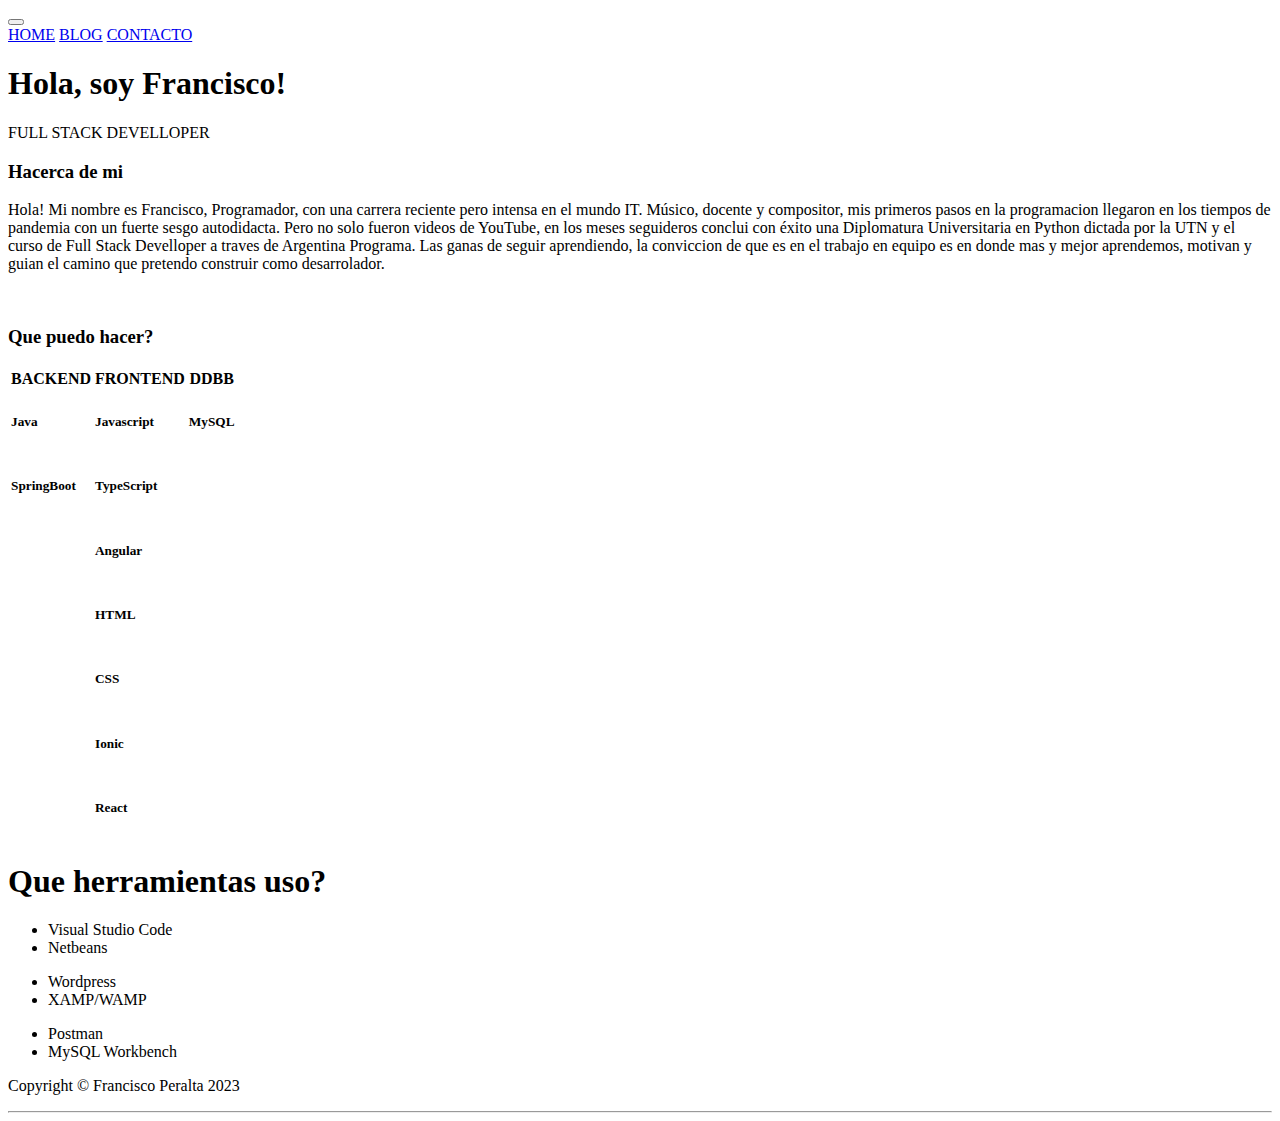
==== index.html @ 32be6c23 "commit final" ====
<!DOCTYPE html>
<html lang="en">

<head>
  <meta charset="UTF-8">
  <meta http-equiv="X-UA-Compatible" content="IE=edge">
  <meta name="viewport" content="width=device-width, initial-scale=1.0">
  <title>Francisco Peralta Dev</title>
  <link href="https://cdn.jsdelivr.net/npm/bootstrap@5.3.0-alpha3/dist/css/bootstrap.min.css" rel="stylesheet"
    integrity="sha384-KK94CHFLLe+nY2dmCWGMq91rCGa5gtU4mk92HdvYe+M/SXH301p5ILy+dN9+nJOZ" crossorigin="anonymous">
  <script src="https://cdn.jsdelivr.net/npm/bootstrap@5.3.0-alpha3/dist/js/bootstrap.bundle.min.js"
    integrity="sha384-ENjdO4Dr2bkBIFxQpeoTz1HIcje39Wm4jDKdf19U8gI4ddQ3GYNS7NTKfAdVQSZe"
    crossorigin="anonymous"></script>
  <link href="style.css" rel="stylesheet">
  <link rel="preconnect" href="https://fonts.googleapis.com">
  <link rel="preconnect" href="https://fonts.gstatic.com" crossorigin>
  <link href="https://fonts.googleapis.com/css2?family=Nabla&family=Oswald:wght@300;400;500;600;700&family=Poppins:wght@400;500;600&family=Secular+One&display=swap" rel="stylesheet">
</head>

<body>

  <!-- NAVBAR -->


  <nav class="navbar navbar-expand-lg bg-body-tertiary">
    <div class="container-fluid text-center">
      <button class="navbar-toggler" type="button" data-bs-toggle="collapse" data-bs-target="#navbarNavAltMarkup"
        aria-controls="navbarNavAltMarkup" aria-expanded="false" aria-label="Toggle navigation">
        <span class="navbar-toggler-icon"></span>
      </button>
      <div class="collapse navbar-collapse justify-content-center" id="navbarNavAltMarkup">
        <div class="navbar-nav fuente-navbar">
          <a class="nav-link active" href="index.html">HOME</a>
          <a class="nav-link active" href="posts.html">BLOG</a>
          <a class="nav-link active" href="contacto.html">CONTACTO</a>
        </div>
      </div>
    </div>
  </nav>

  <!-- HOME -->

  <div class="contenedor-img-home">
    <h1 id="nombre" class="titulo-central">Hola, soy Francisco!</h1>
    <p class="subtitulo-central">FULL STACK DEVELLOPER</p>
  </div>

  <!-- ACERCA DE MI -->

  <div class="container">
    <h3 class="titulos text-center mt-5 mb-5">Hacerca de mi</h3>
    <p class="parrafo-proy mb-5">
      Hola! Mi nombre es Francisco, Programador, con una carrera reciente pero intensa en el mundo IT. Músico, docente y compositor, mis primeros pasos en la programacion llegaron en los tiempos de pandemia con un fuerte sesgo autodidacta. Pero no solo fueron videos de YouTube, en los meses seguideros conclui con éxito una Diplomatura Universitaria en Python dictada por la UTN y el curso de Full Stack Develloper a traves de Argentina Programa. Las ganas de seguir aprendiendo, la conviccion de que es en el trabajo en equipo es en donde mas y mejor aprendemos, motivan y guian el camino que pretendo construir como desarrolador.
    </p>
    <br>
  </div>

  <!-- SKILLS -->

  <div class="fondo-skills">
    <div class="container p-3">
      <h3 class="titulos text-center mt-5 mb-5">Que puedo hacer?</h3>
      
      <table class="table caption-top fuente-skills">
        <thead>
          <tr class="text-center subtitulo-central">
            <th scope="col">BACKEND</th>
            <th scope="col">FRONTEND</th>
            <th scope="col">DDBB</th>
          </tr>
        </thead>
        <tbody class="text-center">
  
          <tr>

            <td>
              <h5>Java</h5>
              <div class="progress" role="progressbar" aria-label="Success striped example" aria-valuenow="25" aria-valuemin="0" aria-valuemax="100">
                <div class="progress-bar progress-bar-striped bg-success" style="width: 40%"></div>
              </div>
            </td>

            <td>
              <h5>Javascript</h5>
              <div class="progress" role="progressbar" aria-label="Success striped example" aria-valuenow="25" aria-valuemin="0" aria-valuemax="100">
                <div class="progress-bar progress-bar-striped bg-success" style="width: 70%"></div>
              </div>

            <td>
              <h5>MySQL</h5>
              <div class="progress" role="progressbar" aria-label="Success striped example" aria-valuenow="25" aria-valuemin="0" aria-valuemax="100">
                <div class="progress-bar progress-bar-striped bg-success" style="width: 40%"></div>
              </div>
            </td>

          </tr>

          <tr>

            <td>
              <h5>SpringBoot</h5>
              <div class="progress" role="progressbar" aria-label="Success striped example" aria-valuenow="25" aria-valuemin="0" aria-valuemax="100">
                <div class="progress-bar progress-bar-striped bg-success" style="width: 50%"></div>
              </div>
            </td>

            <td>
              <h5>TypeScript</h5>
              <div class="progress" role="progressbar" aria-label="Success striped example" aria-valuenow="25" aria-valuemin="0" aria-valuemax="100">
                <div class="progress-bar progress-bar-striped bg-success" style="width: 61%"></div>
              </div>
            </td>

            <td>
            </td>
          </tr>

          <tr>

            <td>

            </td>
            
            <td>
              <h5>Angular</h5>
              <div class="progress" role="progressbar" aria-label="Success striped example" aria-valuenow="25" aria-valuemin="0" aria-valuemax="100">
                <div class="progress-bar progress-bar-striped bg-success" style="width: 70%"></div>
              </div>
            </td>
            <td>
  
            </td>
          </tr>
  
          <tr>
            <td>
  
            </td>
            
            <td>            
              <h5>HTML</h5>
              <div class="progress" role="progressbar" aria-label="Success striped example" aria-valuenow="25" aria-valuemin="0" aria-valuemax="100">
                <div class="progress-bar progress-bar-striped bg-success" style="width: 90%"></div>
              </div>
            </td>
            <td>
  
            </td>
          </tr>
  
          <tr>
            <td>
  
            </td>
            <td>
              <h5>CSS</h5>
              <div class="progress" role="progressbar" aria-label="Success striped example" aria-valuenow="25" aria-valuemin="0" aria-valuemax="100">
                <div class="progress-bar progress-bar-striped bg-success" style="width: 85%"></div>
              </div>
            </td>
            <td>
  
            </td>
          </tr>
  
          <tr>
            <td>
  
            </td>
            <td>
              <h5>Ionic</h5>
              <div class="progress" role="progressbar" aria-label="Success striped example" aria-valuenow="25" aria-valuemin="0" aria-valuemax="100">
                <div class="progress-bar progress-bar-striped bg-success" style="width: 40%"></div>
              </div>
            </td>
            <td>
  
            </td>
          </tr>
  
          <tr>
            <td>
            </td>
            <td>
              <h5>React</h5>
              <div class="progress" role="progressbar" aria-label="Success striped example" aria-valuenow="25" aria-valuemin="0" aria-valuemax="100">
                <div class="progress-bar progress-bar-striped bg-success" style="width: 35%"></div>
              </div>
            </td>
            <td>
            </td>
          </tr>

          
        </tbody>
      </table>

      </div>

      <div class="container p-3 text-center">
        <h1 class="titulos">Que herramientas uso?</h1>
        <div class="row herramientas">
          <div class="col">
            <ul>
              <li>
                Visual Studio Code
              </li>
              <li>
                Netbeans
              </li>
            </ul>  
          </div>
          <div class="col">
            <ul>
              <li>
                Wordpress
              </li>
              <li>
                XAMP/WAMP
              </li>
            </ul>  
          </div>
          <div class="col">
            <ul>
              <li>
                Postman
              </li>
              <li>
                MySQL Workbench
              </li>
            </ul>  
          </div>
        </div>
      </div>
  </div>

  <div class="text-center mt-5">
    <p class="copy">Copyright © Francisco Peralta 2023</p>
    <hr>
  </div>


  <script src="fondo.js"></script>
</body>

</html>
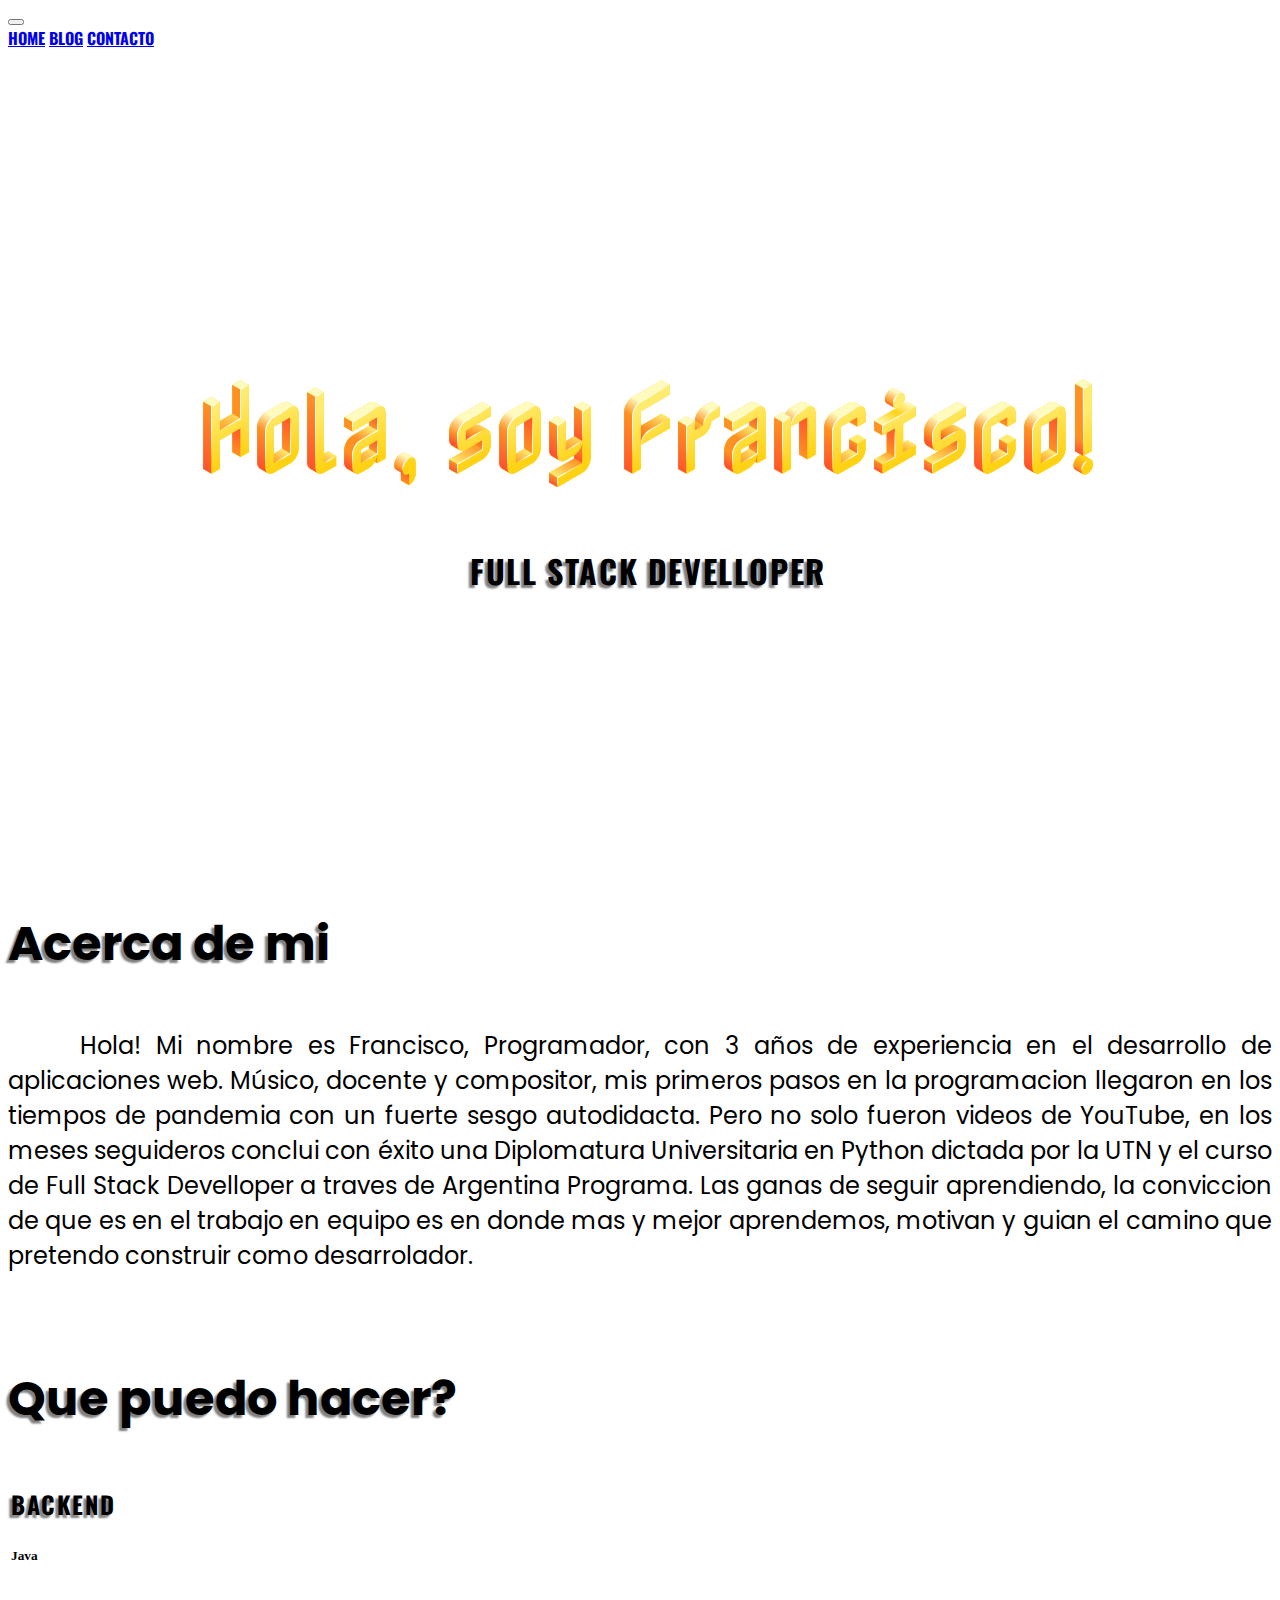
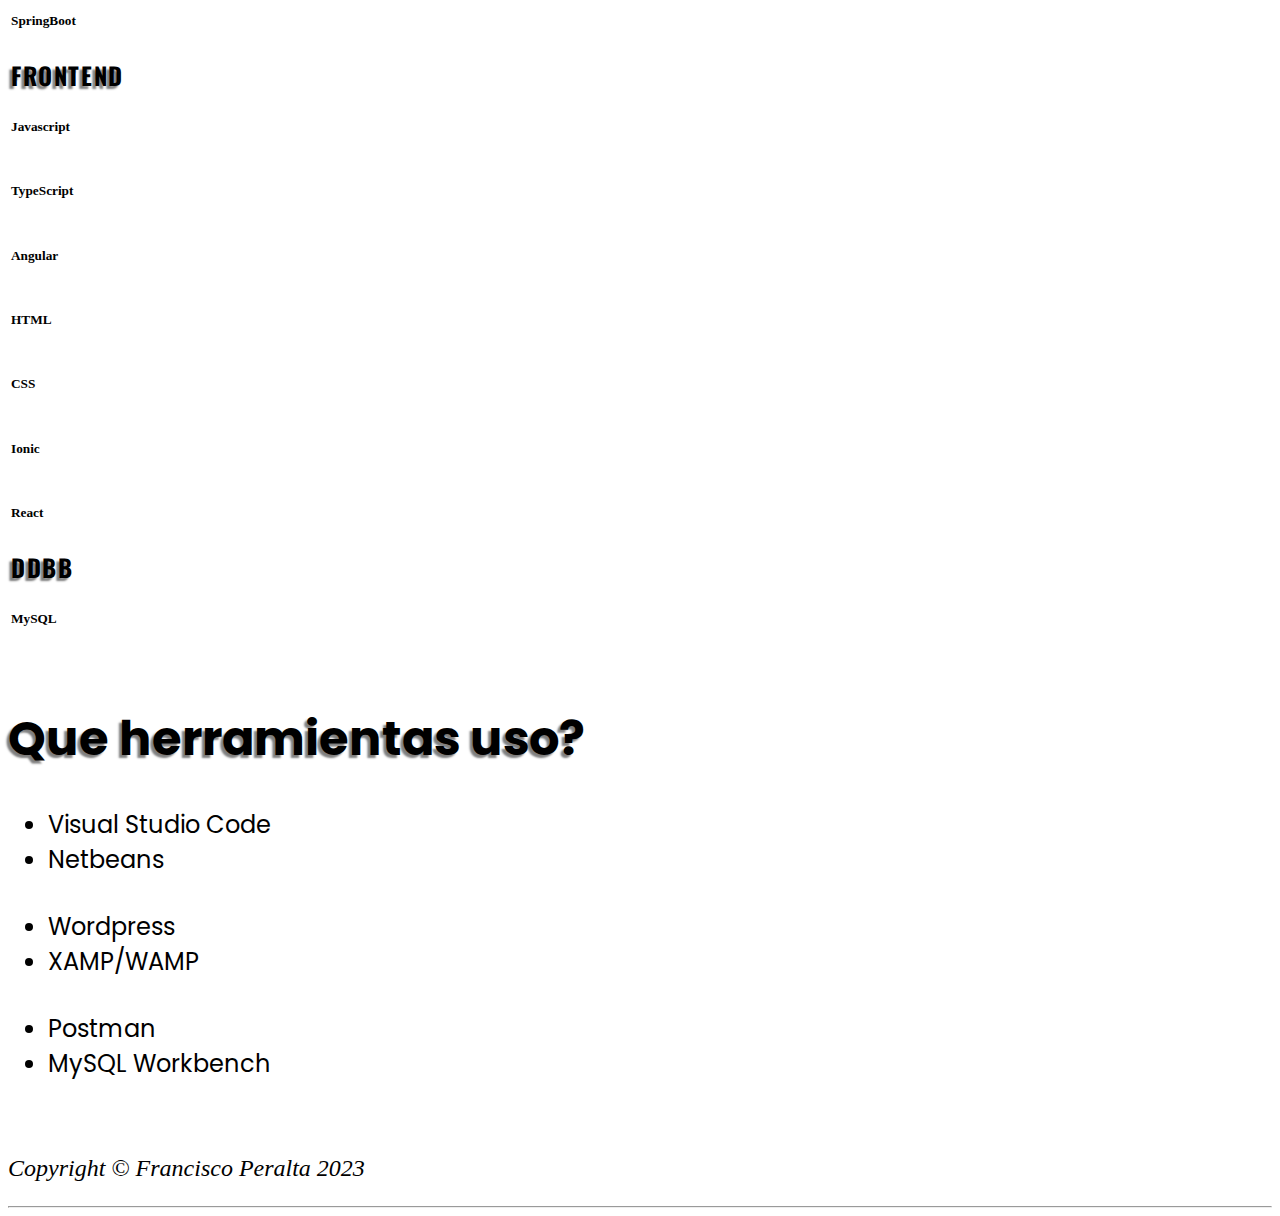
==== commit d0ec58a3: "modifique fuentes, agregue img para wp" ====
--- a/index.html
+++ b/index.html
@@ -5,6 +5,11 @@
   <meta charset="UTF-8">
   <meta http-equiv="X-UA-Compatible" content="IE=edge">
   <meta name="viewport" content="width=device-width, initial-scale=1.0">
+  <meta property="og:title" content="Francisco Peralta Dev">
+  <meta property="og:description" content="Mi portfolio como desarrollador">
+  <meta property="og:image" content="Imgs/nube-blanca.jpg">
+  <meta property="og:url" content="https://tati1983.github.io/web-site/index.html">
+  <meta property="og:type" content="website">
   <title>Francisco Peralta Dev</title>
   <link href="https://cdn.jsdelivr.net/npm/bootstrap@5.3.0-alpha3/dist/css/bootstrap.min.css" rel="stylesheet"
     integrity="sha384-KK94CHFLLe+nY2dmCWGMq91rCGa5gtU4mk92HdvYe+M/SXH301p5ILy+dN9+nJOZ" crossorigin="anonymous">
@@ -48,9 +53,9 @@
   <!-- ACERCA DE MI -->
 
   <div class="container">
-    <h3 class="titulos text-center mt-5 mb-5">Hacerca de mi</h3>
+    <h3 class="titulos text-center mt-5 mb-5">Acerca de mi</h3>
     <p class="parrafo-proy mb-5">
-      Hola! Mi nombre es Francisco, Programador, con una carrera reciente pero intensa en el mundo IT. Músico, docente y compositor, mis primeros pasos en la programacion llegaron en los tiempos de pandemia con un fuerte sesgo autodidacta. Pero no solo fueron videos de YouTube, en los meses seguideros conclui con éxito una Diplomatura Universitaria en Python dictada por la UTN y el curso de Full Stack Develloper a traves de Argentina Programa. Las ganas de seguir aprendiendo, la conviccion de que es en el trabajo en equipo es en donde mas y mejor aprendemos, motivan y guian el camino que pretendo construir como desarrolador.
+      Hola! Mi nombre es Francisco, Programador, con 3 años de experiencia en el desarrollo de aplicaciones web. Músico, docente y compositor, mis primeros pasos en la programacion llegaron en los tiempos de pandemia con un fuerte sesgo autodidacta. Pero no solo fueron videos de YouTube, en los meses seguideros conclui con éxito una Diplomatura Universitaria en Python dictada por la UTN y el curso de Full Stack Develloper a traves de Argentina Programa. Las ganas de seguir aprendiendo, la conviccion de que es en el trabajo en equipo es en donde mas y mejor aprendemos, motivan y guian el camino que pretendo construir como desarrolador.
     </p>
     <br>
   </div>
@@ -59,180 +64,167 @@
 
   <div class="fondo-skills">
     <div class="container p-3">
+  
       <h3 class="titulos text-center mt-5 mb-5">Que puedo hacer?</h3>
-      
-      <table class="table caption-top fuente-skills">
-        <thead>
-          <tr class="text-center subtitulo-central">
-            <th scope="col">BACKEND</th>
-            <th scope="col">FRONTEND</th>
-            <th scope="col">DDBB</th>
-          </tr>
-        </thead>
-        <tbody class="text-center">
-  
-          <tr>
-
-            <td>
-              <h5>Java</h5>
-              <div class="progress" role="progressbar" aria-label="Success striped example" aria-valuenow="25" aria-valuemin="0" aria-valuemax="100">
-                <div class="progress-bar progress-bar-striped bg-success" style="width: 40%"></div>
-              </div>
-            </td>
-
-            <td>
-              <h5>Javascript</h5>
-              <div class="progress" role="progressbar" aria-label="Success striped example" aria-valuenow="25" aria-valuemin="0" aria-valuemax="100">
-                <div class="progress-bar progress-bar-striped bg-success" style="width: 70%"></div>
-              </div>
-
-            <td>
-              <h5>MySQL</h5>
-              <div class="progress" role="progressbar" aria-label="Success striped example" aria-valuenow="25" aria-valuemin="0" aria-valuemax="100">
-                <div class="progress-bar progress-bar-striped bg-success" style="width: 40%"></div>
-              </div>
-            </td>
-
-          </tr>
-
-          <tr>
-
-            <td>
-              <h5>SpringBoot</h5>
-              <div class="progress" role="progressbar" aria-label="Success striped example" aria-valuenow="25" aria-valuemin="0" aria-valuemax="100">
-                <div class="progress-bar progress-bar-striped bg-success" style="width: 50%"></div>
-              </div>
-            </td>
-
-            <td>
-              <h5>TypeScript</h5>
-              <div class="progress" role="progressbar" aria-label="Success striped example" aria-valuenow="25" aria-valuemin="0" aria-valuemax="100">
-                <div class="progress-bar progress-bar-striped bg-success" style="width: 61%"></div>
-              </div>
-            </td>
-
-            <td>
-            </td>
-          </tr>
-
-          <tr>
-
-            <td>
-
-            </td>
-            
-            <td>
-              <h5>Angular</h5>
-              <div class="progress" role="progressbar" aria-label="Success striped example" aria-valuenow="25" aria-valuemin="0" aria-valuemax="100">
-                <div class="progress-bar progress-bar-striped bg-success" style="width: 70%"></div>
-              </div>
-            </td>
-            <td>
-  
-            </td>
-          </tr>
-  
-          <tr>
-            <td>
-  
-            </td>
-            
-            <td>            
-              <h5>HTML</h5>
-              <div class="progress" role="progressbar" aria-label="Success striped example" aria-valuenow="25" aria-valuemin="0" aria-valuemax="100">
-                <div class="progress-bar progress-bar-striped bg-success" style="width: 90%"></div>
-              </div>
-            </td>
-            <td>
-  
-            </td>
-          </tr>
-  
-          <tr>
-            <td>
-  
-            </td>
-            <td>
-              <h5>CSS</h5>
-              <div class="progress" role="progressbar" aria-label="Success striped example" aria-valuenow="25" aria-valuemin="0" aria-valuemax="100">
-                <div class="progress-bar progress-bar-striped bg-success" style="width: 85%"></div>
-              </div>
-            </td>
-            <td>
-  
-            </td>
-          </tr>
-  
-          <tr>
-            <td>
-  
-            </td>
-            <td>
-              <h5>Ionic</h5>
-              <div class="progress" role="progressbar" aria-label="Success striped example" aria-valuenow="25" aria-valuemin="0" aria-valuemax="100">
-                <div class="progress-bar progress-bar-striped bg-success" style="width: 40%"></div>
-              </div>
-            </td>
-            <td>
-  
-            </td>
-          </tr>
-  
-          <tr>
-            <td>
-            </td>
-            <td>
-              <h5>React</h5>
-              <div class="progress" role="progressbar" aria-label="Success striped example" aria-valuenow="25" aria-valuemin="0" aria-valuemax="100">
-                <div class="progress-bar progress-bar-striped bg-success" style="width: 35%"></div>
-              </div>
-            </td>
-            <td>
-            </td>
-          </tr>
-
-          
-        </tbody>
-      </table>
-
+  
+      <div class="row">
+  
+        <div class="col-sm-12 col-md-4">
+          <table class="table caption-top fuente-skills">
+            <thead>
+              <tr class="text-center subtitulo-central">
+                <th scope="col">BACKEND</th>
+              </tr>
+            </thead>
+            <tbody class="text-center">
+              <tr>
+                <td>
+                  <h5>Java</h5>
+                  <div class="progress" role="progressbar" aria-label="Success striped example" aria-valuenow="25" aria-valuemin="0" aria-valuemax="100">
+                    <div class="progress-bar progress-bar-striped bg-success" style="width: 40%"></div>
+                  </div>
+                </td>
+              </tr>
+              <tr>
+                <td>
+                  <h5>SpringBoot</h5>
+                  <div class="progress" role="progressbar" aria-label="Success striped example" aria-valuenow="25" aria-valuemin="0" aria-valuemax="100">
+                    <div class="progress-bar progress-bar-striped bg-success" style="width: 50%"></div>
+                  </div>
+                </td>
+              </tr>
+            </tbody>
+          </table>
+        </div>
+  
+        <div class="col-sm-12 col-md-4">
+          <table class="table caption-top fuente-skills">
+            <thead>
+              <tr class="text-center subtitulo-central">
+                <th scope="col">FRONTEND</th>
+              </tr>
+            </thead>
+            <tbody class="text-center">
+              <tr>
+                <td>
+                  <h5>Javascript</h5>
+                  <div class="progress" role="progressbar" aria-label="Success striped example" aria-valuenow="25" aria-valuemin="0" aria-valuemax="100">
+                    <div class="progress-bar progress-bar-striped bg-success" style="width: 70%"></div>
+                  </div>
+                </td>
+              </tr>
+              <tr>
+                <td>
+                  <h5>TypeScript</h5>
+                  <div class="progress" role="progressbar" aria-label="Success striped example" aria-valuenow="25" aria-valuemin="0" aria-valuemax="100">
+                    <div class="progress-bar progress-bar-striped bg-success" style="width: 61%"></div>
+                  </div>
+                </td>
+              </tr>
+              <tr>
+                <td>
+                  <h5>Angular</h5>
+                  <div class="progress" role="progressbar" aria-label="Success striped example" aria-valuenow="25" aria-valuemin="0" aria-valuemax="100">
+                    <div class="progress-bar progress-bar-striped bg-success" style="width: 70%"></div>
+                  </div>
+                </td>
+              </tr>
+              <tr>
+                <td>
+                  <h5>HTML</h5>
+                  <div class="progress" role="progressbar" aria-label="Success striped example" aria-valuenow="25" aria-valuemin="0" aria-valuemax="100">
+                    <div class="progress-bar progress-bar-striped bg-success" style="width: 90%"></div>
+                  </div>
+                </td>
+              </tr>
+              <tr>
+                <td>
+                  <h5>CSS</h5>
+                  <div class="progress" role="progressbar" aria-label="Success striped example" aria-valuenow="25" aria-valuemin="0" aria-valuemax="100">
+                    <div class="progress-bar progress-bar-striped bg-success" style="width: 85%"></div>
+                  </div>
+                </td>
+              </tr>
+              <tr>
+                <td>
+                  <h5>Ionic</h5>
+                  <div class="progress" role="progressbar" aria-label="Success striped example" aria-valuenow="25" aria-valuemin="0" aria-valuemax="100">
+                    <div class="progress-bar progress-bar-striped bg-success" style="width: 40%"></div>
+                  </div>
+                </td>
+              </tr>
+              <tr>
+                <td>
+                  <h5>React</h5>
+                  <div class="progress" role="progressbar" aria-label="Success striped example" aria-valuenow="25" aria-valuemin="0" aria-valuemax="100">
+                    <div class="progress-bar progress-bar-striped bg-success" style="width: 35%"></div>
+                  </div>
+                </td>
+              </tr>
+            </tbody>
+          </table>
+        </div>
+  
+        <div class="col-sm-12 col-md-4">
+          <table class="table caption-top fuente-skills">
+            <thead>
+              <tr class="text-center subtitulo-central">
+                <th scope="col">DDBB</th>
+              </tr>
+            </thead>
+            <tbody class="text-center">
+              <tr>
+                <td>
+                  <h5>MySQL</h5>
+                  <div class="progress" role="progressbar" aria-label="Success striped example" aria-valuenow="25" aria-valuemin="0" aria-valuemax="100">
+                    <div class="progress-bar progress-bar-striped bg-success" style="width: 40%"></div>
+                  </div>
+                </td>
+              </tr>
+            </tbody>
+          </table>
+        </div>
+  
       </div>
-
-      <div class="container p-3 text-center">
-        <h1 class="titulos">Que herramientas uso?</h1>
-        <div class="row herramientas">
-          <div class="col">
-            <ul>
-              <li>
-                Visual Studio Code
-              </li>
-              <li>
-                Netbeans
-              </li>
-            </ul>  
-          </div>
-          <div class="col">
-            <ul>
-              <li>
-                Wordpress
-              </li>
-              <li>
-                XAMP/WAMP
-              </li>
-            </ul>  
-          </div>
-          <div class="col">
-            <ul>
-              <li>
-                Postman
-              </li>
-              <li>
-                MySQL Workbench
-              </li>
-            </ul>  
-          </div>
+    </div>
+    <br>
+    <div class="container p-3 text-center">
+      <h1 class="titulos">Que herramientas uso?</h1>
+      <div class="row herramientas">
+        <div class="col-sm-12 col-md-4">
+          <ul>
+            <li>
+              Visual Studio Code
+            </li>
+            <li>
+              Netbeans
+            </li>
+          </ul>  
+        </div>
+        <div class="col-sm-12 col-md-4">
+          <ul>
+            <li>
+              Wordpress
+            </li>
+            <li>
+              XAMP/WAMP
+            </li>
+          </ul>  
+        </div>
+        <div class="col-sm-12 col-md-4">
+          <ul>
+            <li>
+              Postman
+            </li>
+            <li>
+              MySQL Workbench
+            </li>
+          </ul>  
         </div>
       </div>
-  </div>
+    </div>
+    <br>
+  </div> 
 
   <div class="text-center mt-5">
     <p class="copy">Copyright © Francisco Peralta 2023</p>
--- a/style.css
+++ b/style.css
@@ -0,0 +1,315 @@
+body {
+    overflow-x: hidden;
+  }
+
+.contenedor-img-home {
+    width: 100vw;
+    height: 90vh;
+    background-image: url('Imgs/nube-blanca.jpg');
+    background-size: cover;
+    background-position: center;
+    background-repeat: no-repeat;
+    display: flex;
+    flex-direction: column;
+    justify-content: center;
+    align-items: center;
+    text-align: center;
+}
+
+.contenedor-img-contacto {
+    width: 100%;
+    height: 75vh;
+    background-image: url('Imgs/fondo-contacto.jpg');
+    background-size: cover;
+    background-position: center;
+    background-repeat: no-repeat;
+    display: flex;
+    flex-direction: column;
+    justify-content: center;
+    align-items: center;
+    text-align: center;
+}
+
+.fondo-skills {
+    position: relative;
+}
+
+.fondo-skills::before {
+    content: '';
+    position: absolute;
+    top: 0;
+    left: 0;
+    width: 100%;
+    height: 100%;
+    background-image: url(Imgs/fondo-skills.jpg);
+    background-size: cover;
+    background-position: center;
+    filter: blur(8px); 
+    z-index: -1; 
+}
+
+.fondo-proyectos {
+    position: relative;
+    height: 90vh; 
+    display: flex;
+    align-items: center;
+    justify-content: center;
+}
+
+.fondo-proyectos::before {
+    content: '';
+    position: absolute;
+    top: 0;
+    left: 0;
+    width: 100%;
+    height: 100%;
+    background-image: url(Imgs/fondo-proyectos.jpg);
+    background-size: cover;
+    background-position: center;
+    filter: blur(8px); 
+    z-index: -1; 
+}
+
+.titulo-central {
+    font-family: "Nabla", sans-serif;
+    font-size: 6rem;
+    margin-bottom: 10px;
+}
+
+.subtitulo-central {
+    font-size: 2rem;
+    letter-spacing: 0.1rem;
+    font-weight: bold;
+    color: black;
+    font-family: "Oswald", sans-serif;
+    text-shadow: -3px 3px 2px rgba(0, 0, 0, 0.5);
+
+}
+
+.fuente-titulo-proy {
+    font-family: "Nabla", sans-serif;
+    font-size: 8rem;
+    margin-bottom: 10px;
+}
+
+.fuente-lenguaje-proy {
+    font-size: 3rem;
+    letter-spacing: 0.1rem;
+    color: black;
+    font-family: "Oswald", sans-serif;
+}
+
+.fuente-navbar {
+    font-size: 1rem;
+    font-weight: bold;
+    font-family: "Oswald", sans-serif;
+}
+
+.fuente-skills th {
+    font-family: "Oswald", sans-serif;
+    font-size: 1.5rem;
+
+}
+
+.titulos {
+    font-family: 'Poppins', sans-serif; 
+    font-weight: bold;
+    color: black;
+    text-shadow: -3px 3px 2px rgba(0, 0, 0, 0.5);
+    font-size: 3rem;
+    text-decoration: none;
+}
+
+.herramientas {
+    color: black;
+    font-family: "Oswald", sans-serif;
+    font-size: 2rem;
+}
+
+.estilos-proyectos a {
+    text-decoration: none;
+    text-align: center;
+}
+
+.titulo-proyecto {
+    font-family: "Oswald", sans-serif;
+    font-weight: bold;
+    color: #252325;
+    font-size: 3rem;
+    text-shadow: -3px 3px 2px rgba(0, 0, 0, 0.5);
+}
+
+.fecha-proyecto {
+    font-style: italic;
+    text-align: center;
+}
+
+.copy {
+    font-size: 1.5rem;
+    font-style: italic;
+}
+
+.iconos {
+    display: flex;
+    flex-direction: row;
+    filter: drop-shadow(-4px 4px 1px rgba(0, 0, 0, 0.5));
+}
+
+.fondo-proyecto {
+    width: 100%;
+    height: 85vh;
+    background-image: url('Imgs/maxim-berg-ANuuRuCRRAc-unsplash.jpg');
+    background-size: cover;
+    background-position: center;
+    background-repeat: no-repeat;
+    display: flex;
+    flex-direction: column;
+    justify-content: center;
+    align-items: center;
+    text-align: center;
+}
+
+.titulo-proy {
+    font-family: "Oswald", sans-serif;
+    font-weight: bold;
+    color: #252325;
+    font-size: 3rem;
+    text-shadow: -3px 3px 2px rgba(0, 0, 0, 0.5);
+}
+
+li {
+    font-family: 'Poppins', sans-serif;
+    font-size: 1.5rem;
+    text-align: justify;
+}
+
+.parrafo-proy {
+    text-indent: 3em;
+    font-family: 'Poppins', sans-serif;
+    font-size: 1.5rem !important;
+    text-align: justify;
+}
+
+.parrafo-sin-sangria {
+    text-indent: 0em !important;
+    font-size: 1.5rem !important;
+    font-family: 'Poppins', sans-serif;
+}
+
+.centrar-img {
+    display: block;
+    margin-left: auto;
+    margin-right: auto;
+  }
+
+.grupo-imgs {
+    display: flex;
+    flex-direction: row;
+}
+  
+.galeria-img {
+    display: flex;
+    flex-direction: column;
+    align-items: center;
+}
+
+.galeria-img img {
+    width: 50%;
+}
+
+.entrada {
+    font-size: 1rem;
+}
+
+.galeria-img-col {
+    display: flex;
+    flex-direction: row;
+}
+
+.galeria-img-col img {
+    width: 50%;  
+}
+
+@media (max-width: 425px) {
+
+    .titulo-central {
+      font-size: 2.5rem;
+    }
+  
+    .subtitulo-central {
+      font-size: 0.8rem;
+    }
+
+    .parrafo-proy {
+        font-size: 1rem !important;
+    }
+
+    .titulos {
+        font-size: 2rem;
+        margin-top: 15px !important;
+        margin-bottom: 15px !important;
+    }
+    
+    .grupo-imgs {
+        flex-direction: column !important;
+    }
+
+    li {
+        font-size: 1rem;
+    }
+
+    .iconos a img {
+        width: 30px;
+        height: 30px;
+    }
+
+}
+
+@media (min-width: 426px) and (max-width: 768px) {
+    
+    .titulo-central {
+        font-size: 3.5rem;
+      }
+    
+    .subtitulo-central {
+    font-size: 1.5rem;
+    }
+
+    .parrafo-proy {
+    font-size: 1.2rem !important;
+    }
+
+    .titulos {
+        font-size: 2.5rem;
+        margin-top: 20px !important;
+        margin-bottom: 20px !important;
+    }
+
+    .grupo-imgs {
+        flex-direction: column !important;
+    }
+
+    li {
+        font-size: 1.2rem;
+    }
+
+    .iconos a img {
+        width: 40px;
+        height: 40px;
+    }
+
+  }
+
+  @media (min-width: 769px) and (max-width: 1024px) {
+    .titulo-central {
+        font-size: 4.5rem;
+      }
+    
+      .subtitulo-central {
+        font-size: 1.8rem;
+      }
+
+      .grupo-imgs {
+        flex-direction: column !important;
+    }
+  }
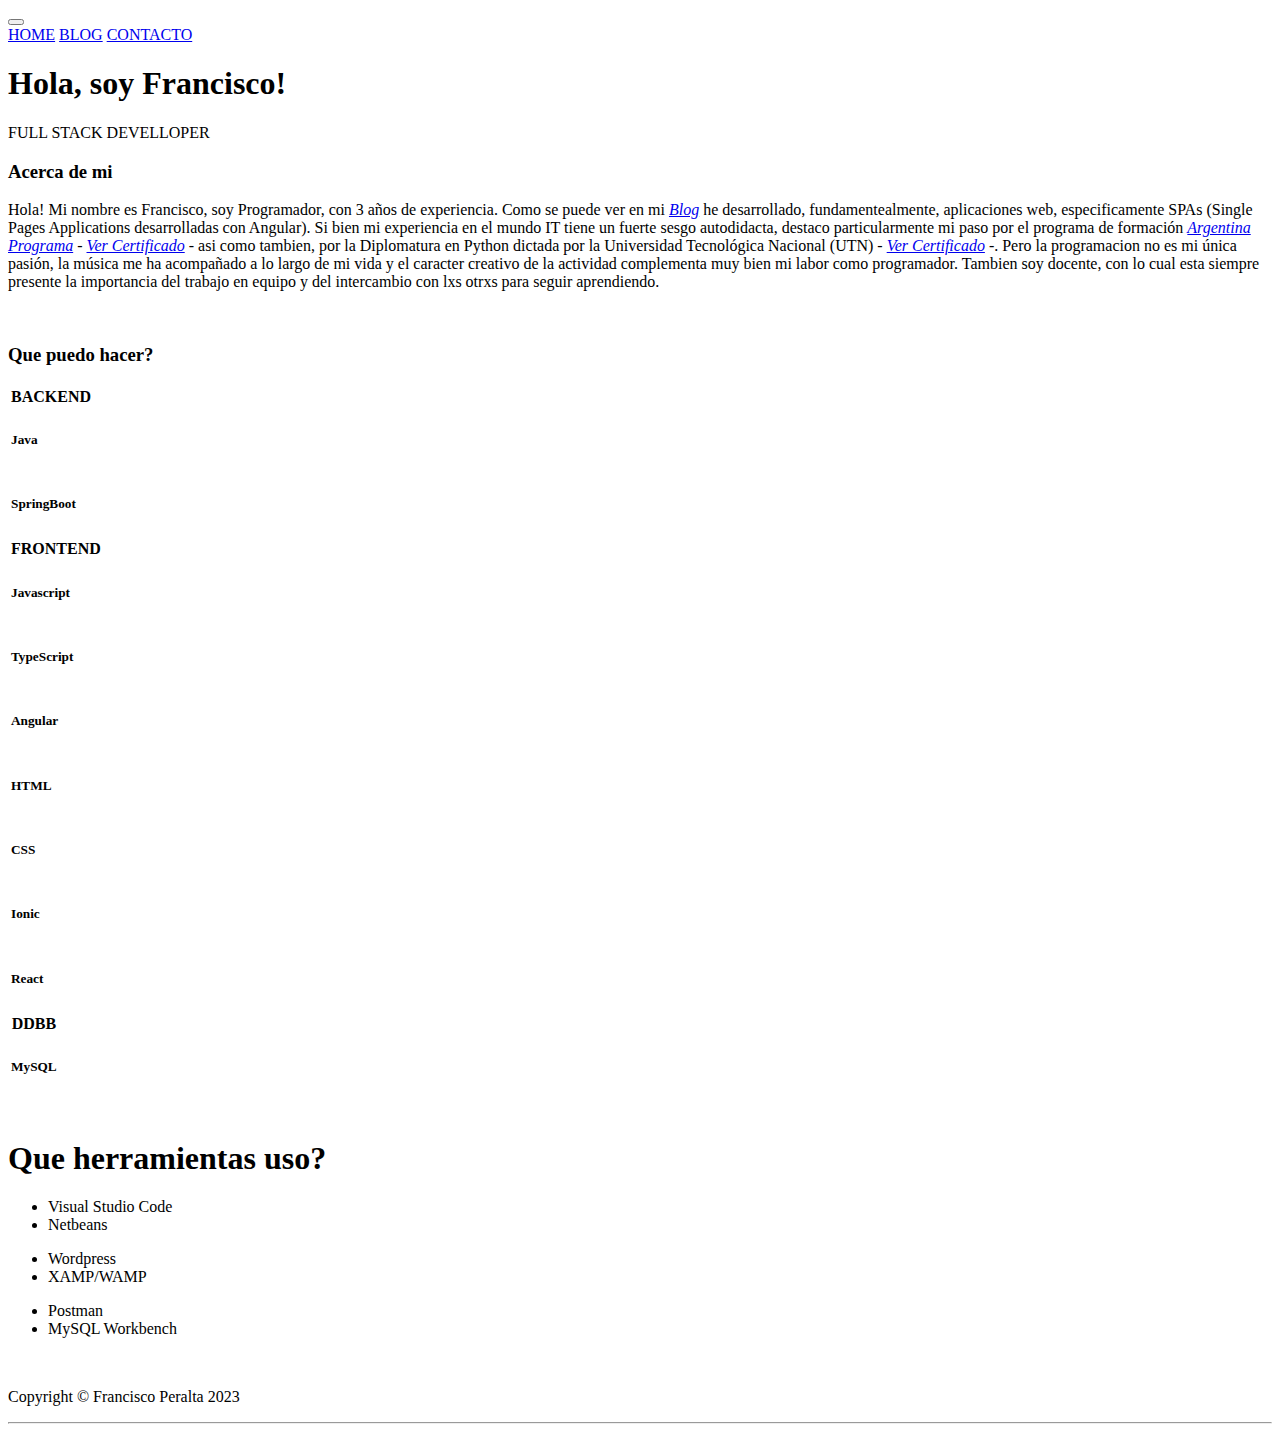
==== commit 247045ec: "corrigiendo og" ====
--- a/index.html
+++ b/index.html
@@ -7,16 +7,18 @@
   <meta name="viewport" content="width=device-width, initial-scale=1.0">
   <meta property="og:title" content="Francisco Peralta Dev">
   <meta property="og:description" content="Mi portfolio como desarrollador">
-  <meta property="og:image" content="Imgs/nube-blanca.jpg">
+  <meta property="og:image" content="Imgs/nube-pequena.jpg">
   <meta property="og:url" content="https://tati1983.github.io/web-site/index.html">
   <meta property="og:type" content="website">
+  <meta property="og:image:type" content="image/jpg">
   <title>Francisco Peralta Dev</title>
   <link href="https://cdn.jsdelivr.net/npm/bootstrap@5.3.0-alpha3/dist/css/bootstrap.min.css" rel="stylesheet"
     integrity="sha384-KK94CHFLLe+nY2dmCWGMq91rCGa5gtU4mk92HdvYe+M/SXH301p5ILy+dN9+nJOZ" crossorigin="anonymous">
   <script src="https://cdn.jsdelivr.net/npm/bootstrap@5.3.0-alpha3/dist/js/bootstrap.bundle.min.js"
     integrity="sha384-ENjdO4Dr2bkBIFxQpeoTz1HIcje39Wm4jDKdf19U8gI4ddQ3GYNS7NTKfAdVQSZe"
     crossorigin="anonymous"></script>
-  <link href="style.css" rel="stylesheet">
+  <link rel="stylesheet" href="CSS/lightbox.css">
+  <link rel="stylesheet" href="CSS/style.css">
   <link rel="preconnect" href="https://fonts.googleapis.com">
   <link rel="preconnect" href="https://fonts.gstatic.com" crossorigin>
   <link href="https://fonts.googleapis.com/css2?family=Nabla&family=Oswald:wght@300;400;500;600;700&family=Poppins:wght@400;500;600&family=Secular+One&display=swap" rel="stylesheet">
@@ -55,7 +57,7 @@
   <div class="container">
     <h3 class="titulos text-center mt-5 mb-5">Acerca de mi</h3>
     <p class="parrafo-proy mb-5">
-      Hola! Mi nombre es Francisco, Programador, con 3 años de experiencia en el desarrollo de aplicaciones web. Músico, docente y compositor, mis primeros pasos en la programacion llegaron en los tiempos de pandemia con un fuerte sesgo autodidacta. Pero no solo fueron videos de YouTube, en los meses seguideros conclui con éxito una Diplomatura Universitaria en Python dictada por la UTN y el curso de Full Stack Develloper a traves de Argentina Programa. Las ganas de seguir aprendiendo, la conviccion de que es en el trabajo en equipo es en donde mas y mejor aprendemos, motivan y guian el camino que pretendo construir como desarrolador.
+      Hola! Mi nombre es Francisco, soy Programador, con 3 años de experiencia. Como se puede ver en mi <a href="posts.html"><i>Blog</i></a> he desarrollado, fundamentealmente, aplicaciones web, especificamente SPAs (Single Pages Applications desarrolladas con Angular). Si bien mi experiencia en el mundo IT tiene un fuerte sesgo autodidacta, destaco particularmente mi paso por el programa de formación <a href="https://www.argentina.gob.ar/economia/conocimiento/argentina-programa"><i>Argentina Programa</i></a> - <a href="Certificados/ar-pr.png" data-lightbox="ar-pr"><i>Ver Certificado</i></a> - asi como tambien, por la Diplomatura en Python dictada por la Universidad Tecnológica Nacional (UTN) - <a href="Certificados/utn.png" data-lightbox="utn"><i>Ver Certificado</i></a> -. Pero la programacion no es mi única pasión, la música me ha acompañado a lo largo de mi vida y el caracter creativo de la actividad complementa muy bien mi labor como programador. Tambien soy docente, con lo cual esta siempre presente la importancia del trabajo en equipo y del intercambio con lxs otrxs para seguir aprendiendo.
     </p>
     <br>
   </div>
@@ -231,8 +233,9 @@
     <hr>
   </div>
 
-
-  <script src="fondo.js"></script>
+  <script src="JS/fondo.js"></script>
+  <script src="JS/lightbox-plus-jquery.js"></script>
+
 </body>
 
 </html>